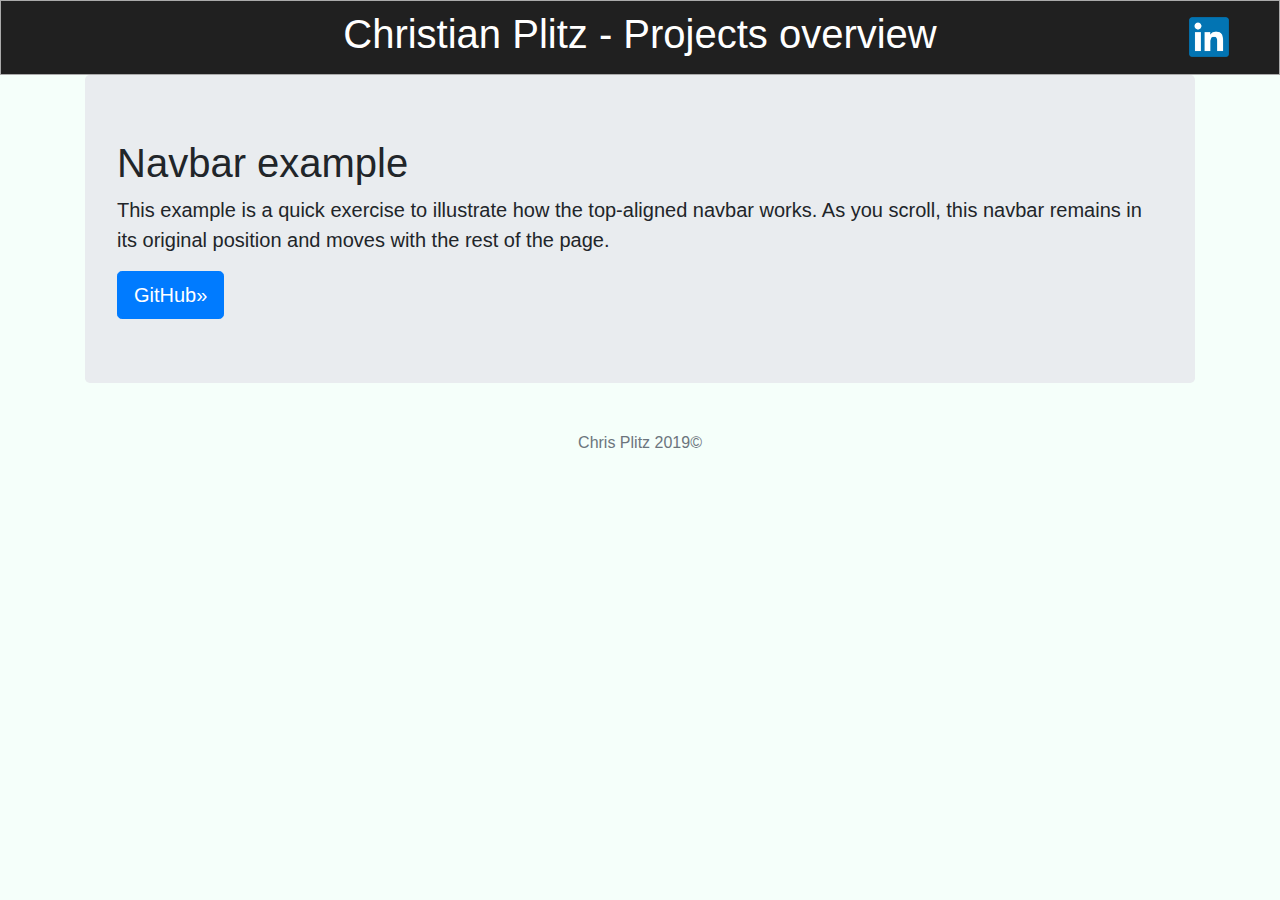
==== automated-image-processing-with-mail.html @ 202e285e "Add files via upload" ====
<!DOCTYPE html>
<html>

<head>

  <!-- Global site tag (gtag.js) - Google Analytics -->
<script async src="https://www.googletagmanager.com/gtag/js?id=UA-137714907-1"></script>
<script>
  window.dataLayer = window.dataLayer || [];
  function gtag(){dataLayer.push(arguments);}
  gtag('js', new Date());

  gtag('config', 'UA-137714907-1');
</script>
<script async src="//pagead2.googlesyndication.com/pagead/js/adsbygoogle.js"></script>
<script>
  (adsbygoogle = window.adsbygoogle || []).push({
    google_ad_client: "ca-pub-2381193527615204",
    enable_page_level_ads: true
  });
</script>
  <meta charset="utf-8">
  <title>Chris Plitz</title>
  <link rel="stylesheet" href="https://maxcdn.bootstrapcdn.com/bootstrap/4.0.0/css/bootstrap.min.css" integrity="sha384-Gn5384xqQ1aoWXA+058RXPxPg6fy4IWvTNh0E263XmFcJlSAwiGgFAW/dAiS6JXm" crossorigin="anonymous">
  <link rel="stylesheet" href="css/style.css" >
</head>

<body>

  <nav class="sticky-top">
    <div class="cp-hd">
      <h1>Christian Plitz - Projects overview</h1>
      <a href="https://www.linkedin.com/in/christian-plitz-303180101/">
      <img id="linkedin" class="card-img-top" src="/images/linkedin.png" alt="Card image cap">
      </a>
    </div>
  </nav>

  <main role="main" class="container">
    <div class="jumbotron">
      <h1>Navbar example</h1>
      <p class="lead">This example is a quick exercise to illustrate how the top-aligned navbar works. As you scroll, this navbar remains in its original position and moves with the rest of the page.</p>
      <a class="btn btn-lg btn-primary" href="https://github.com/chrischris96/automated-image-processing-with-mail" role="button">GitHub»</a>
    </div>
  </main>

  <footer class="footer mt-auto py-3">
    <div class="container">
      <span class="text-muted">Chris Plitz 2019©</span>
    </div>
  </footer>

</body>
</html>
---- css/style.css ----
img {
  width: auto;
}

.bg-light > a {
  text-decoration: none;
}
.cp-hd{
  margin:9px;
}
header {
  font-size: 40px;
  color: white;
  border: 1px solid #AAAAAA;
  height: 75px;
  max-width:auto;
  text-align: center;
  margin: 0 auto;
  position:sticky;
  background-color: #202020;
}

.sticky-top{
  font-size: 40px;
  color: white;
  border: 1px solid #AAAAAA;
  height: 75px;
  max-width:auto;
  text-align: center;
  margin: 0 auto;
  position:sticky;
  background-color: #202020;
}

body{
  background-color: MintCream;
}
footer{
  text-align: center;
}
#page-wrap2 {
  max-width:900px;
  height:100%;
  margin: 0 auto;
}

#linkedin {
  position:absolute;
  right: 50px;
  top:16px;
  width: 40px;
  height: 40px;
}
#retiro{
  width: 40%
}
#images{
  height:160px!important;
  width:270px!important;
}

#heading {
  text-decoration: none;
}
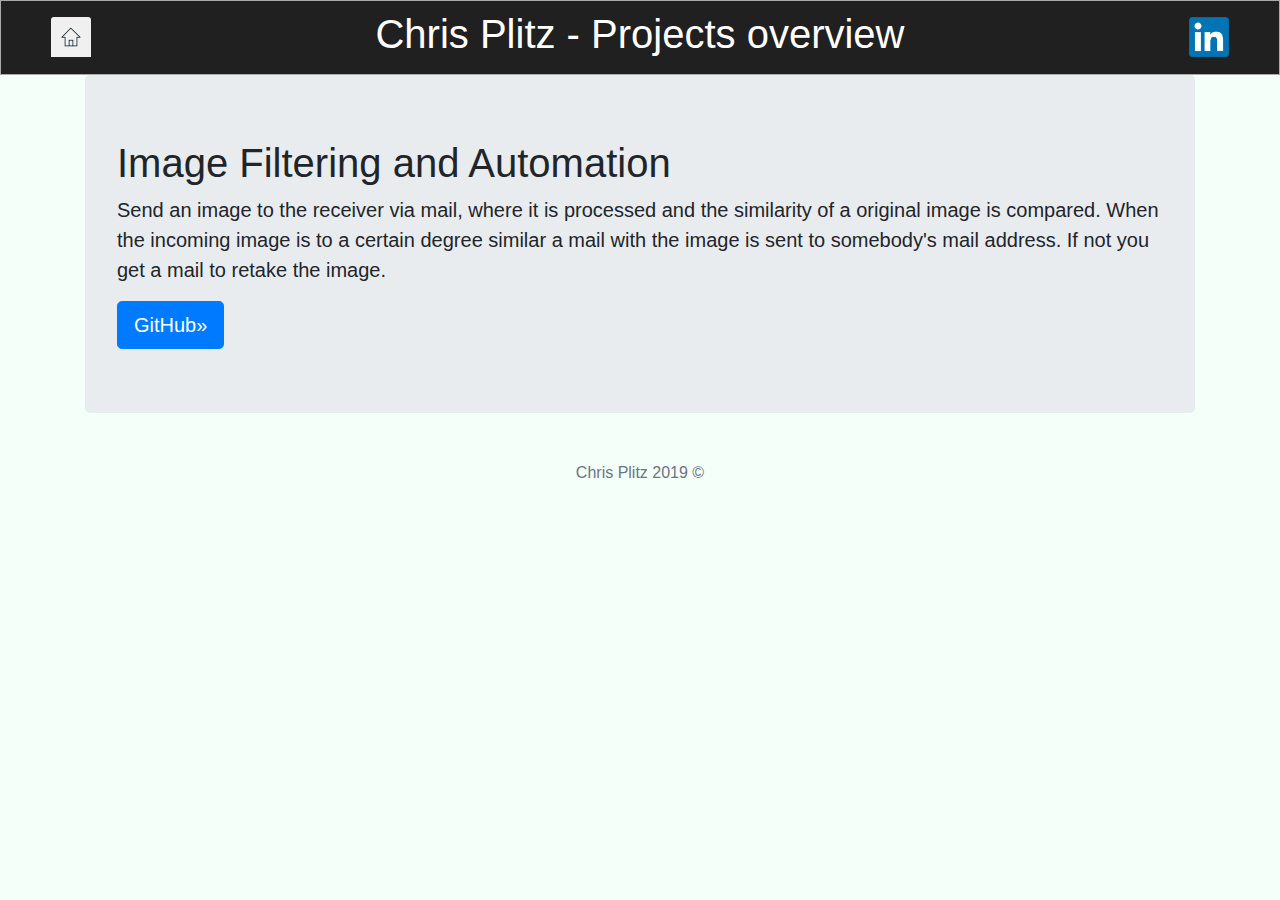
==== commit 85d0f8f8: "Add files via upload" ====
--- a/automated-image-processing-with-mail.html
+++ b/automated-image-processing-with-mail.html
@@ -29,7 +29,10 @@
 
   <nav class="sticky-top">
     <div class="cp-hd">
-      <h1>Christian Plitz - Projects overview</h1>
+      <a href="../">
+      <h1>Chris Plitz - Projects overview</h1>
+      <img id="homeicon" class="card-img-top" src="/images/home.png">
+      </a>
       <a href="https://www.linkedin.com/in/christian-plitz-303180101/">
       <img id="linkedin" class="card-img-top" src="/images/linkedin.png" alt="Card image cap">
       </a>
@@ -38,15 +41,15 @@
 
   <main role="main" class="container">
     <div class="jumbotron">
-      <h1>Navbar example</h1>
-      <p class="lead">This example is a quick exercise to illustrate how the top-aligned navbar works. As you scroll, this navbar remains in its original position and moves with the rest of the page.</p>
+      <h1>Image Filtering and Automation</h1>
+      <p class="lead">Send an image to the receiver via mail, where it is processed and the similarity of a original image is compared. When the incoming image is to a certain degree similar a mail with the image is sent to somebody's mail address. If not you get a mail to retake the image.</p>
       <a class="btn btn-lg btn-primary" href="https://github.com/chrischris96/automated-image-processing-with-mail" role="button">GitHub»</a>
     </div>
   </main>
 
   <footer class="footer mt-auto py-3">
     <div class="container">
-      <span class="text-muted">Chris Plitz 2019©</span>
+      <span class="text-muted">Chris Plitz 2019 ©</span>
     </div>
   </footer>
 
--- a/css/style.css
+++ b/css/style.css
@@ -4,6 +4,11 @@
 
 .bg-light > a {
   text-decoration: none;
+}
+.cp-hd a{
+  text-decoration: none;
+  color: white;
+
 }
 .cp-hd{
   margin:9px;
@@ -21,11 +26,11 @@
 }
 
 .sticky-top{
+  width: 100%;
   font-size: 40px;
   color: white;
   border: 1px solid #AAAAAA;
   height: 75px;
-  max-width:auto;
   text-align: center;
   margin: 0 auto;
   position:sticky;
@@ -51,12 +56,17 @@
   width: 40px;
   height: 40px;
 }
+
+#homeicon{
+  background-color:#202020;
+  position:absolute;
+  left: 50px;
+  top:16px;
+  width: 40px;
+  height: 40px;
+}
 #retiro{
   width: 40%
-}
-#images{
-  height:160px!important;
-  width:270px!important;
 }
 
 #heading {
